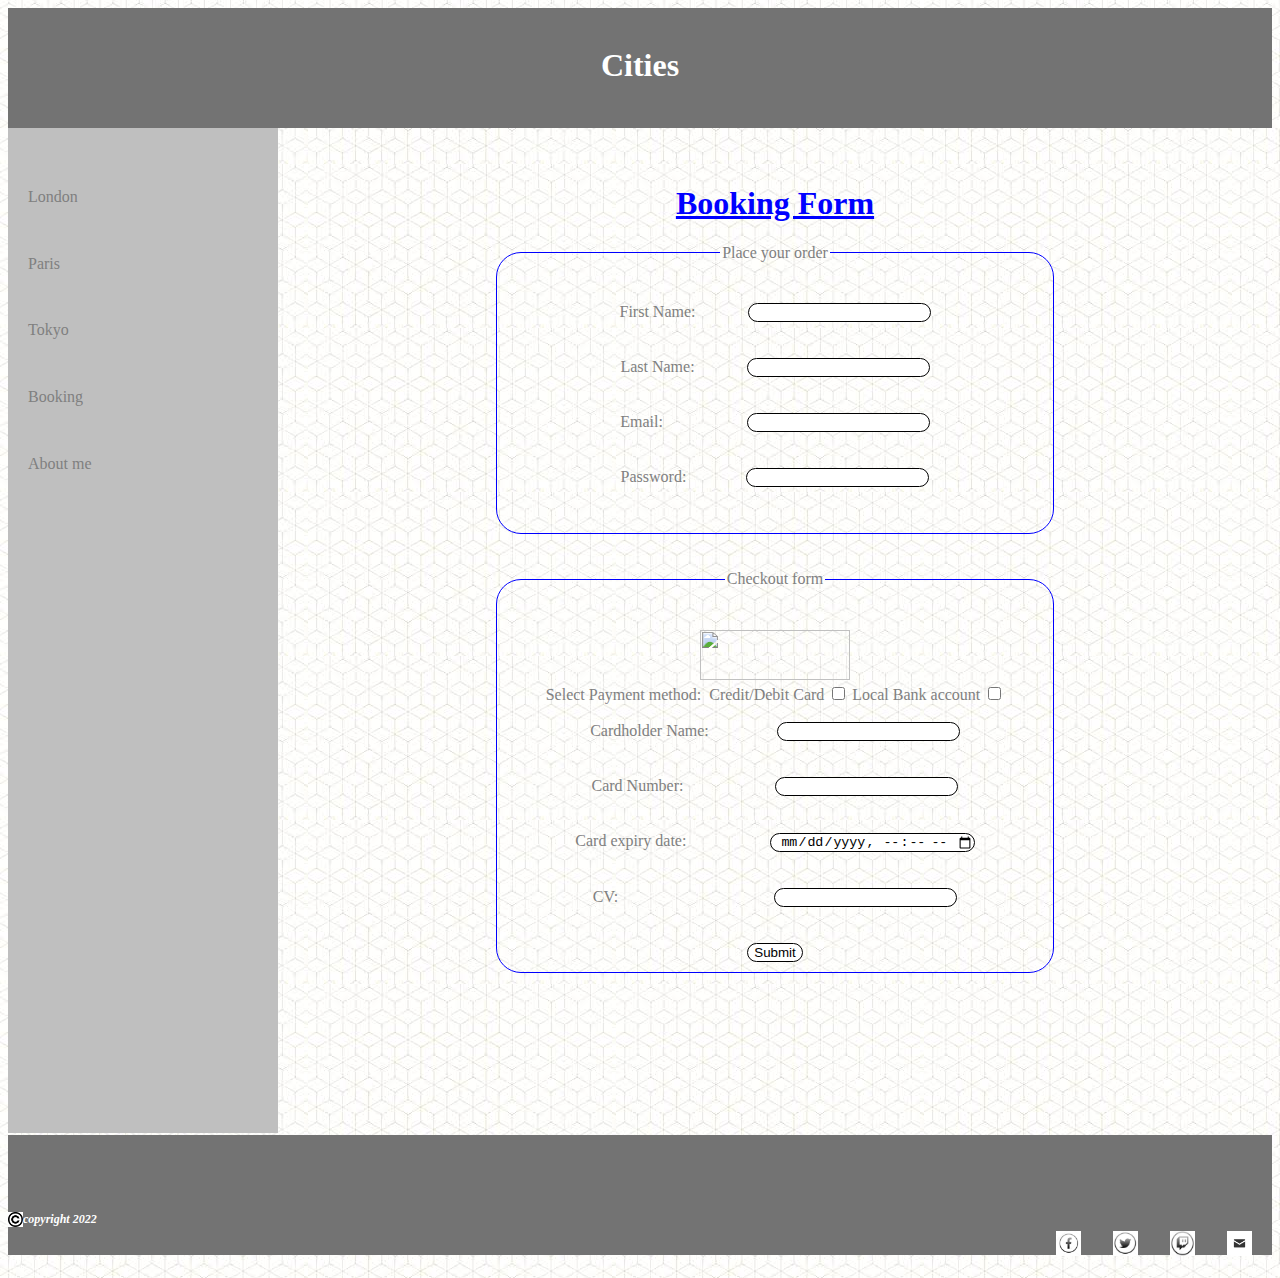
==== sample_website2_booking.html @ 3656a586 "Add files via upload" ====
<!doctype html>
<html>
	<head>
		<title>Booking</title>
		<link rel="stylesheet" href="sample_website2.css">
	</head>
	<body style="background-image:url('back2.jpg')">
	<div>
			<div style="background-color:#737373; color:white; width:100%; height:120px; text-align:center">
				<br><h1>Cities</h1>
			</div>
			<div style="height:400px; width:100%">
				<div style="background-color:#bfbfbf; height:1005px; width:250px; float:left; padding-left:20px">
					<nav>
						<br><br><a href="index.html">London</a><br>
						<a href="sample_website2_paris.html">Paris</a><br>
						<a href="sample_website2_tokyo.html">Tokyo</a><br>
						
						<a href="sample_website2_booking.html">Booking</a><br>
						<a href="sample_website2_aboutme.html">About me</a><br>
					</nav>
				</div><br><br>
				<div style="padding-left:200px;">
				<h1 style="color: blue; text-align: center"><u>Booking Form</u></h1>
		<form style="text-align: center">
				<fieldset>
					<legend>Place your order</legend><br><br>
					<div>
						<label>First Name:</label>&nbsp&nbsp&nbsp&nbsp&nbsp&nbsp&nbsp&nbsp&nbsp&nbsp&nbsp&nbsp
						<input type="text" style="text-align:center; border: 1px solid black"><br><br><br>
						<label>Last Name:</label>&nbsp&nbsp&nbsp&nbsp&nbsp&nbsp&nbsp&nbsp&nbsp&nbsp&nbsp&nbsp
						<input type="text" style="text-align:center; border: 1px solid black"><br><br><br>
						<label>Email:</label>&nbsp&nbsp&nbsp&nbsp&nbsp&nbsp&nbsp&nbsp&nbsp&nbsp&nbsp&nbsp&nbsp&nbsp&nbsp&nbsp&nbsp&nbsp&nbsp&nbsp
						<input type="email" style="text-align:center; border: 1px solid black"><br><br><br>
						<label>Password:</label>&nbsp&nbsp&nbsp&nbsp&nbsp&nbsp&nbsp&nbsp&nbsp&nbsp&nbsp&nbsp&nbsp&nbsp
						<input type="password" style="text-align:center; border: 1px solid black"><br><br><br>
					</div>
					
				</fieldset>
			</form><br><br>
			
			<form style="text-align: center">
				<fieldset>
					<legend>Checkout form</legend><br><br>
					<img src="master&visa.png" style="height: 50px; width: 150px"></img><br>
					<div>
						<label>Select Payment method:&nbsp</label>
					<label>Credit/Debit Card</label>
					<input type="checkbox">
					<label>Local Bank account</label>
					<input type="checkbox"><br><br>
						<label>Cardholder Name:</label>&nbsp&nbsp&nbsp&nbsp&nbsp&nbsp&nbsp&nbsp&nbsp&nbsp&nbsp&nbsp&nbsp&nbsp&nbsp&nbsp
						<input type="text" style="text-align:center; border: 1px solid black"><br><br><br>
						<label>Card Number:</label>&nbsp&nbsp&nbsp&nbsp&nbsp&nbsp&nbsp&nbsp&nbsp&nbsp&nbsp&nbsp&nbsp&nbsp&nbsp&nbsp&nbsp&nbsp&nbsp&nbsp&nbsp&nbsp
						<input type="password" style="text-align:center; border: 1px solid black"><br><br><br>
						<label>Card expiry date:</label>&nbsp&nbsp&nbsp&nbsp&nbsp&nbsp&nbsp&nbsp&nbsp&nbsp&nbsp&nbsp&nbsp&nbsp&nbsp&nbsp&nbsp&nbsp&nbsp&nbsp
						<input type="datetime-local" style="text-align:center; border: 1px solid black"><br><br><br>
						<label>CV:</label>&nbsp&nbsp&nbsp&nbsp&nbsp&nbsp&nbsp&nbsp&nbsp&nbsp&nbsp&nbsp&nbsp&nbsp&nbsp&nbsp&nbsp&nbsp&nbsp&nbsp&nbsp&nbsp&nbsp&nbsp&nbsp&nbsp&nbsp&nbsp&nbsp&nbsp&nbsp&nbsp&nbsp&nbsp&nbsp&nbsp&nbsp&nbsp
						<input type="password" style="text-align:center; border: 1px solid black"><br><br><br>
					</div>
					<input type="submit" style="text-align:center; background-color: white; border: 1px solid black; cursor: pointer" onclick="myfunction2()">
				</fieldset>
			</form><br><br>
		</div>
<br><br><br><br><br><br><br>
					<div style="background-color:#737373; color:white;  height:120px; padding-left:0px">
				<br><h1><br><i style="font-size:12px; float: left"><img src="copyright.png" style="height: 15px; width: 15px; float: left"></img>copyright 2022</i>
				<div style="float: right; padding-right: 20px">
				<a href="https://www.facebook.com" title="Follow me on facebook"><img src="facebook.PNG" style="height: 25px; width: 25px"></img></a>&nbsp&nbsp&nbsp
				<a href="https://www.twitter.com" title="Find me on twitter"><img src="twitter.PNG" style="height: 25px; width: 25px"></img></a>&nbsp&nbsp&nbsp
				<a href="https://www.discord.com" title="Join my discord server"><img src="discord.PNG" style="height: 25px; width: 25px"></img></a>&nbsp&nbsp&nbsp
				<a href="mailto:johndoe@gmail.com" title="message me here"><img src="mail.jpg" style="height: 25px; width: 25px"></img></a></h1>
			</div>
		</div>
		<script>
			function myfunction2() {
				alert("Your request has been sent!")
			}
		</script>
	</body>
</html>
---- sample_website2.css ----
p{
	text-align: center;
	color: gray
}
h3{
	text-align: center;
	color: blue
}
a{
	text-decoration: none;
	color: gray;
	line-height: 50pt
}
a:hover{
	color: blue;
}
.circle{
border-radius: 50%
}
fieldset{
	margin: auto;
	width: 50%;
	border-radius: 25px;
	border: 1px solid blue
}
input{
	border-radius: 25px
}
input:hover{
	color: blue
}
label{
	color: gray
}
legend{
	color: gray
}
u:hover{
	color: blue
}
.g_f a{
	font-size: 20px;
	color: gray;
}
nav a{
	text-decoration: none;
	color: gray;
	line-height: 50pt
}
nav a:hover{
	color: blue;
}
#link{
	line-height: 0pt
}
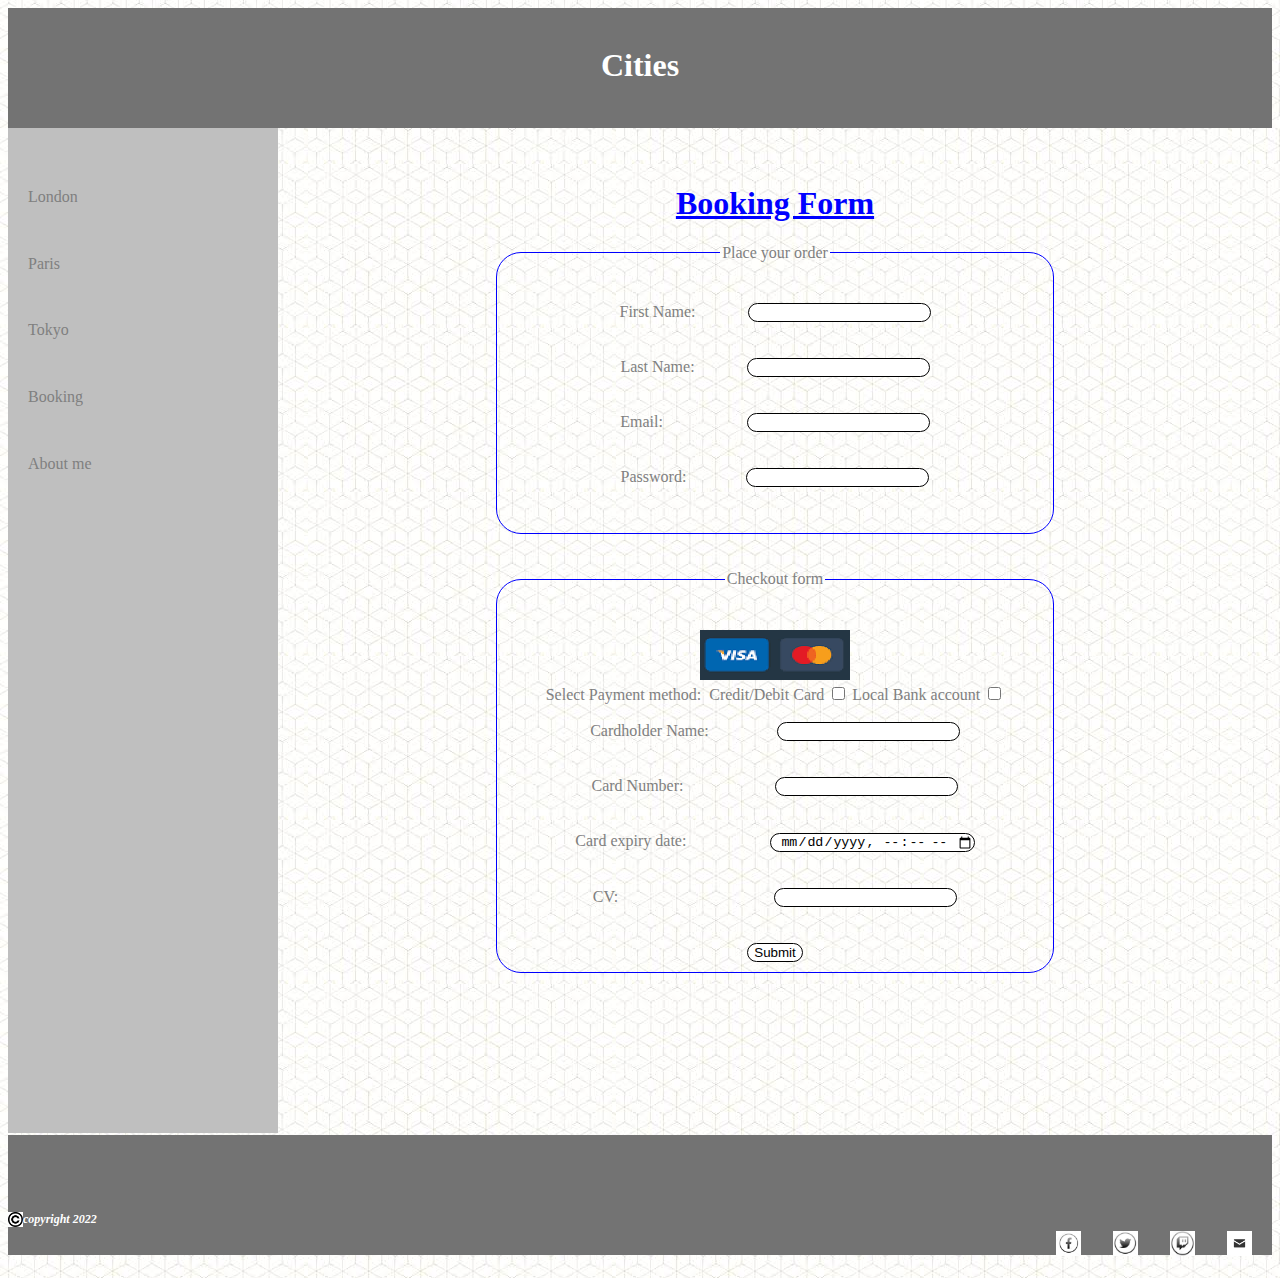
==== commit 1086ad08: "Update sample_website2_booking.html" ====
--- a/sample_website2_booking.html
+++ b/sample_website2_booking.html
@@ -42,7 +42,7 @@
 			<form style="text-align: center">
 				<fieldset>
 					<legend>Checkout form</legend><br><br>
-					<img src="master&visa.png" style="height: 50px; width: 150px"></img><br>
+					<img src="master&visa.PNG" style="height: 50px; width: 150px"></img><br>
 					<div>
 						<label>Select Payment method:&nbsp</label>
 					<label>Credit/Debit Card</label>
@@ -78,4 +78,4 @@
 			}
 		</script>
 	</body>
-</html>+</html>
